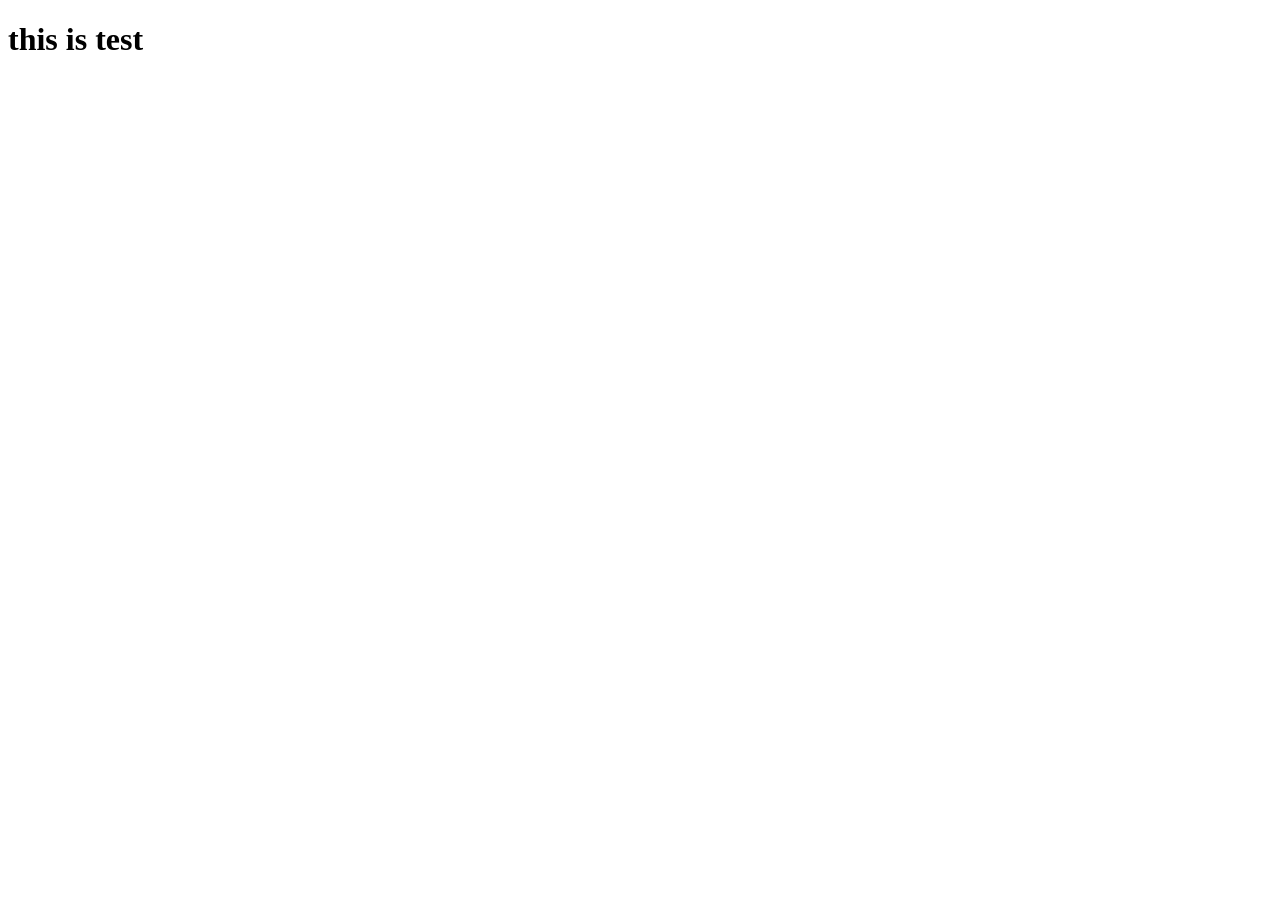
==== index.html @ d565dadd "test" ====
<!DOCTYPE html>
<html lang="en">
<head>
    <meta charset="UTF-8">
    <meta name="viewport" content="width=device-width, initial-scale=1.0">
    <title>Document</title>
</head>
<body>
    <h1>this is test</h1>
</body>
</html>
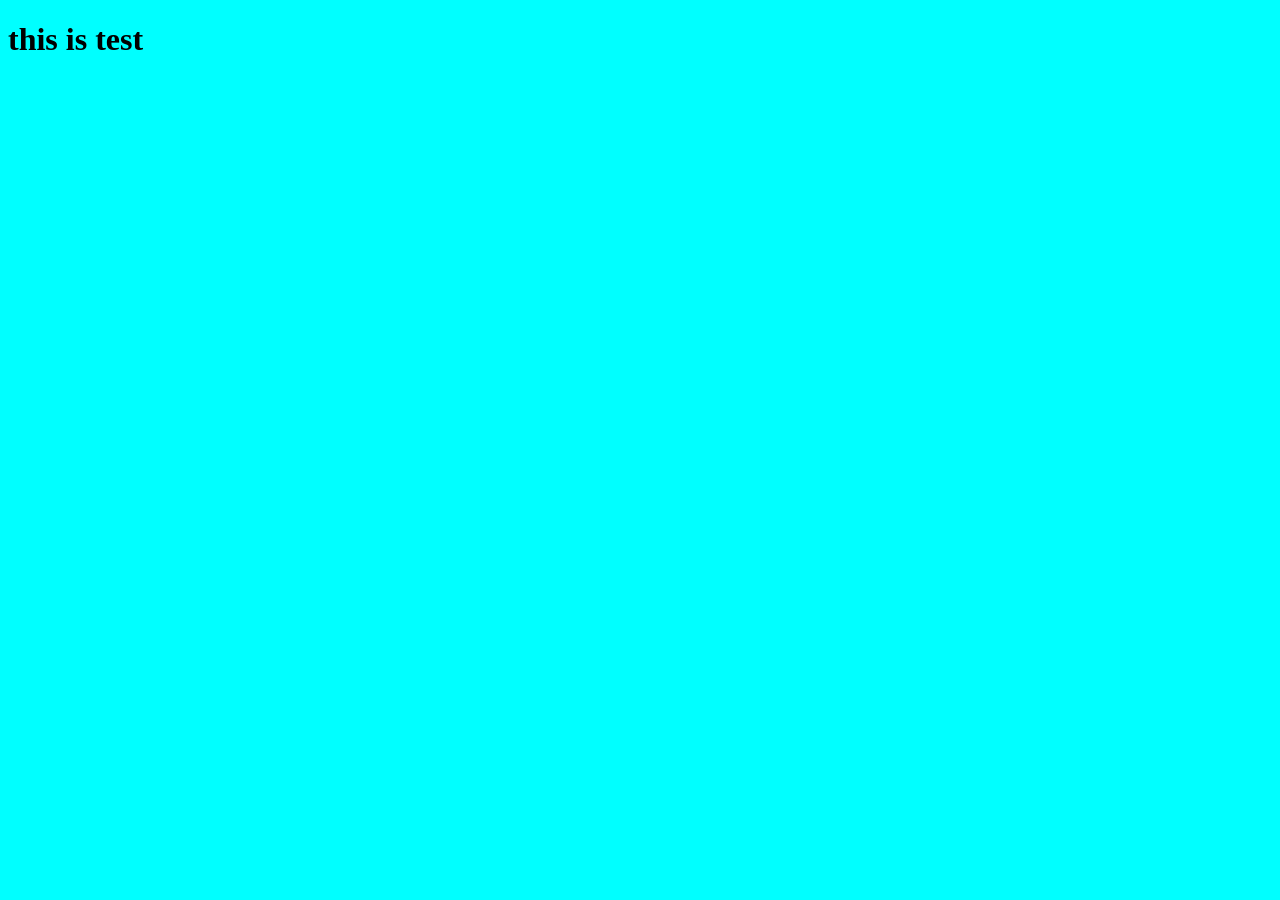
==== commit aa0a8106: "Secend" ====
--- a/index.html
+++ b/index.html
@@ -3,6 +3,7 @@
 <head>
     <meta charset="UTF-8">
     <meta name="viewport" content="width=device-width, initial-scale=1.0">
+    <link rel="stylesheet" href="style.css">
     <title>Document</title>
 </head>
 <body>
--- a/style.css
+++ b/style.css
@@ -0,0 +1,3 @@
+*{
+    background-color: aqua;
+}
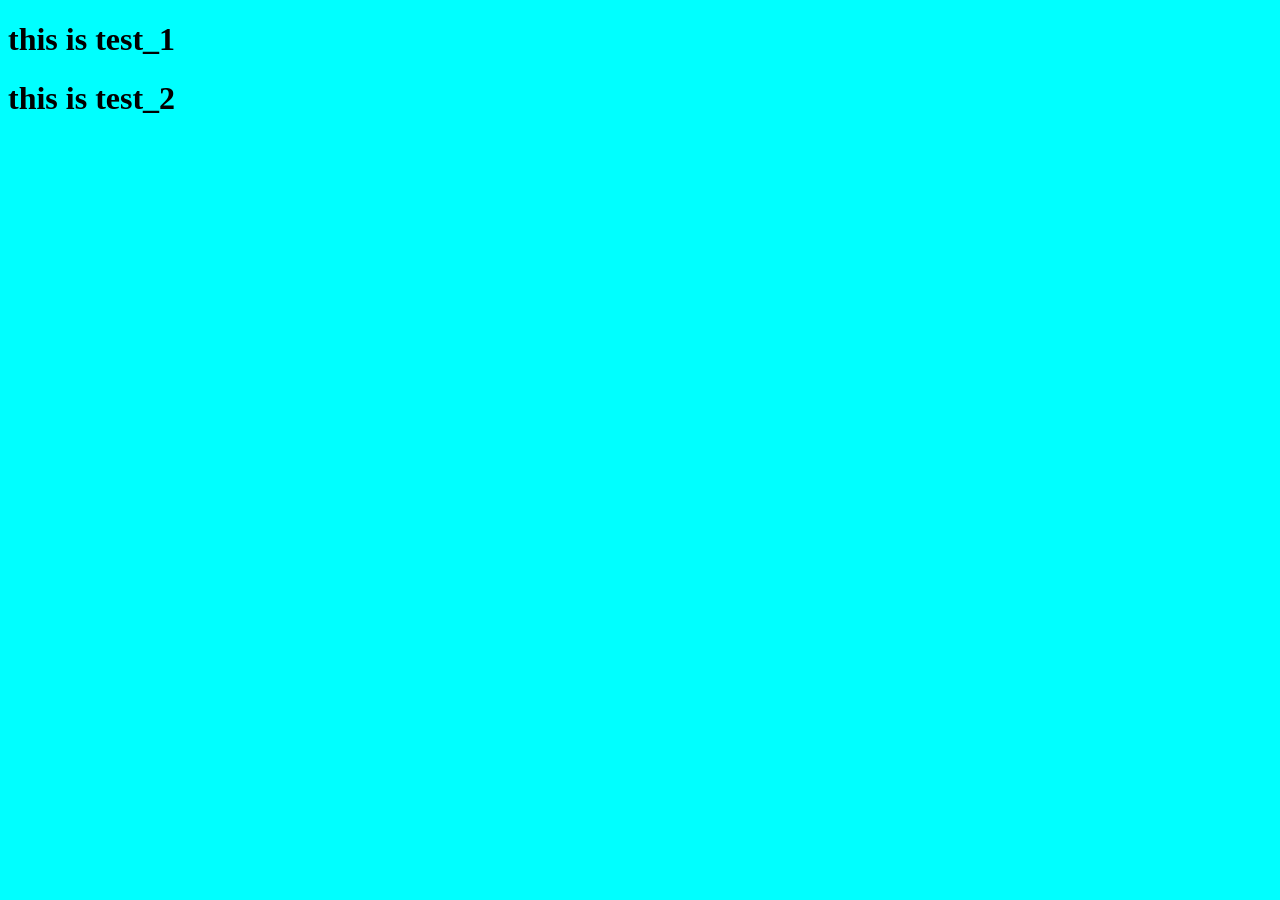
==== commit 4f320659: "update" ====
--- a/index.html
+++ b/index.html
@@ -7,6 +7,8 @@
     <title>Document</title>
 </head>
 <body>
-    <h1>this is test</h1>
+    <h1>this is test_1</h1>
+    <h1>this is test_2</h1>
 </body>
-</html>+</html>
+
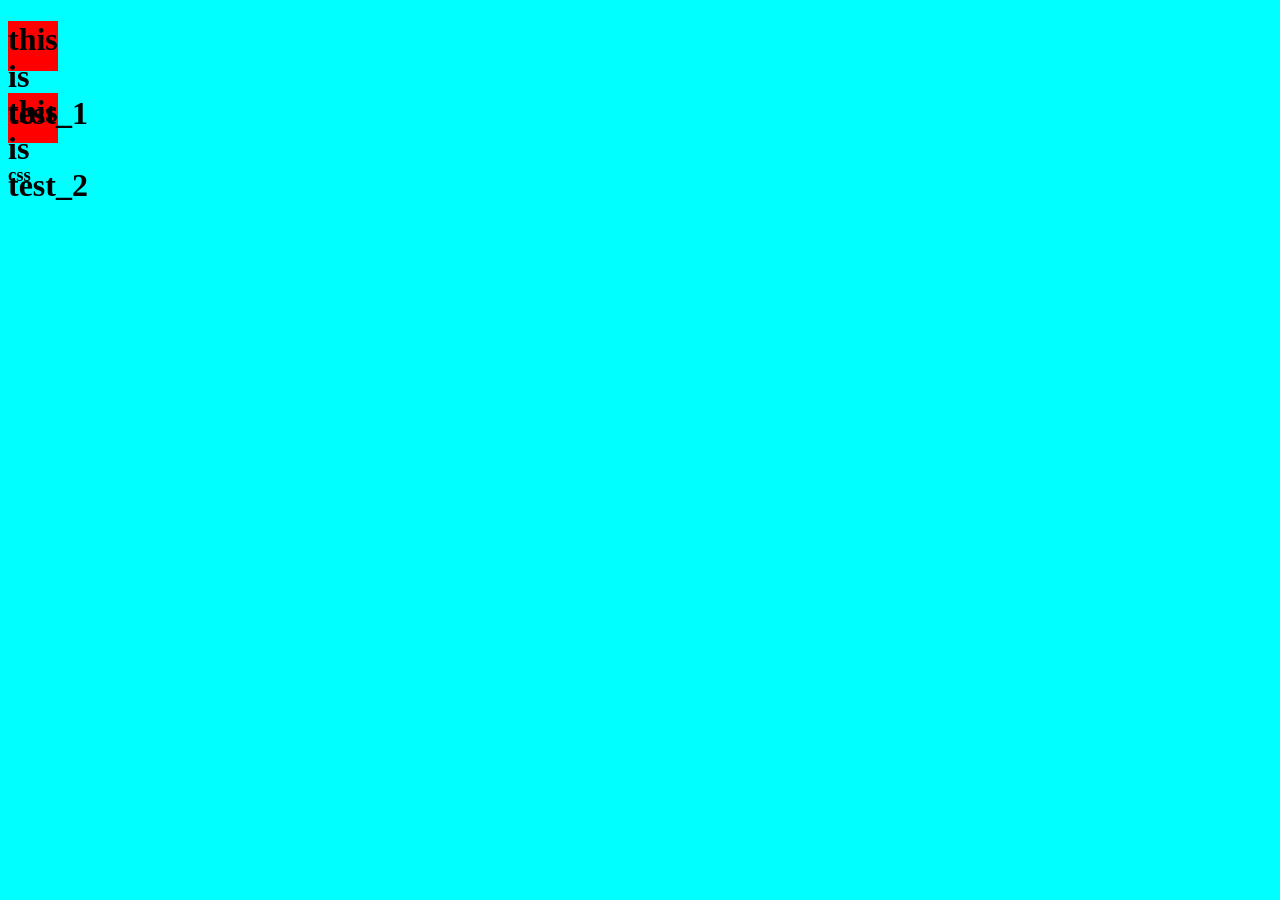
==== commit acd21ac3: "UpdateCss" ====
--- a/index.html
+++ b/index.html
@@ -2,13 +2,14 @@
 <html lang="en">
 <head>
     <meta charset="UTF-8">
-    <meta name="viewport" content="width=device-width, initial-scale=1.0">
+    <meta name="viewport" content="width=device-width , initial-scale=1.0 ">
     <link rel="stylesheet" href="style.css">
     <title>Document</title>
 </head>
 <body>
     <h1>this is test_1</h1>
     <h1>this is test_2</h1>
+    <h3>css</h3>
 </body>
 </html>
 
--- a/style.css
+++ b/style.css
@@ -1,3 +1,8 @@
 *{
     background-color: aqua;
+}
+h1{
+    background-color: red;
+    width: 50px;
+    height: 50px;
 }
